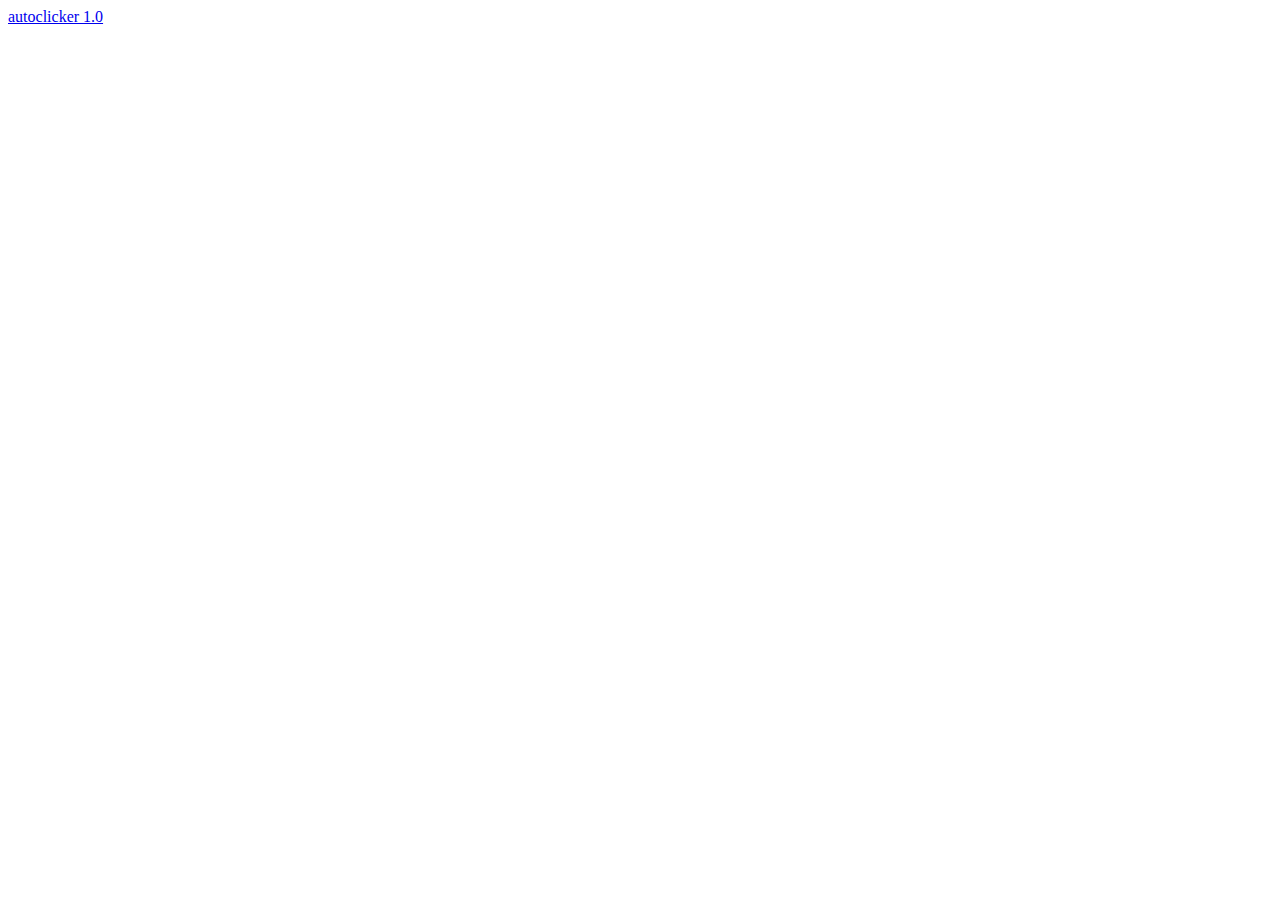
==== apps/bots/autoclicker.html @ 78ca0a11 "Add files via upload" ====
<!DOCTYPE html>
<html lang="en">
<head>
    <meta charset="UTF-8">
    <meta name="viewport" content="width=device-width, initial-scale=1.0">
    <title>Document</title>
</head>
<body>
    <a href="../../bots/autoclicker.exe" download>autoclicker 1.0</a>
</body>
</html>
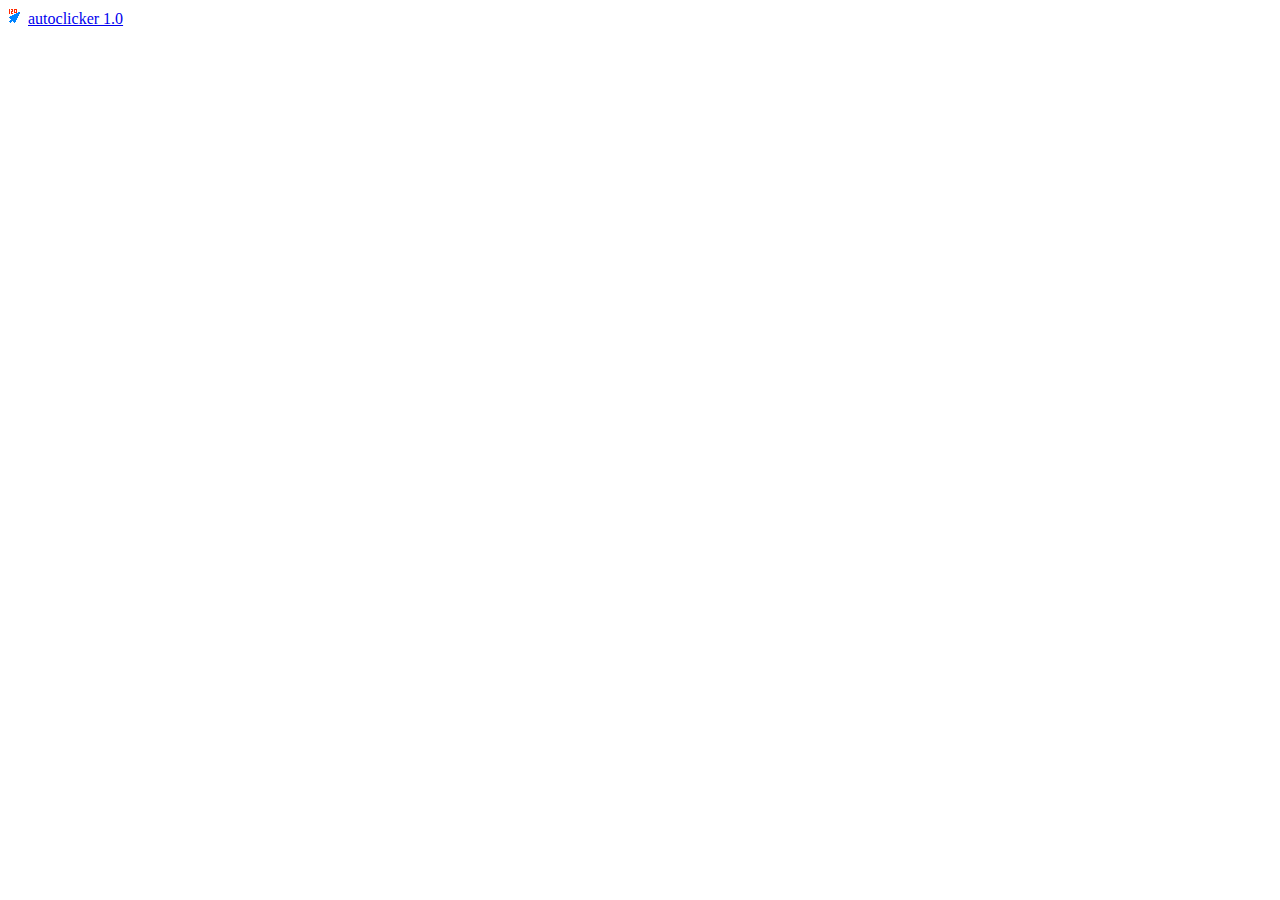
==== commit 5a2e3dfc: "Add files via upload" ====
--- a/apps/bots/autoclicker.html
+++ b/apps/bots/autoclicker.html
@@ -6,6 +6,7 @@
     <title>Document</title>
 </head>
 <body>
-    <a href="../../bots/autoclicker.exe" download>autoclicker 1.0</a>
+    <img src="../../asets/autoclicker-1.0.ico">
+    <a href="https://drive.google.com/file/d/1TkXPLeF_0sro3RXxnfwTx68_p-4tYXji/view?usp=sharing" target="_blank">autoclicker 1.0</a>
 </body>
 </html>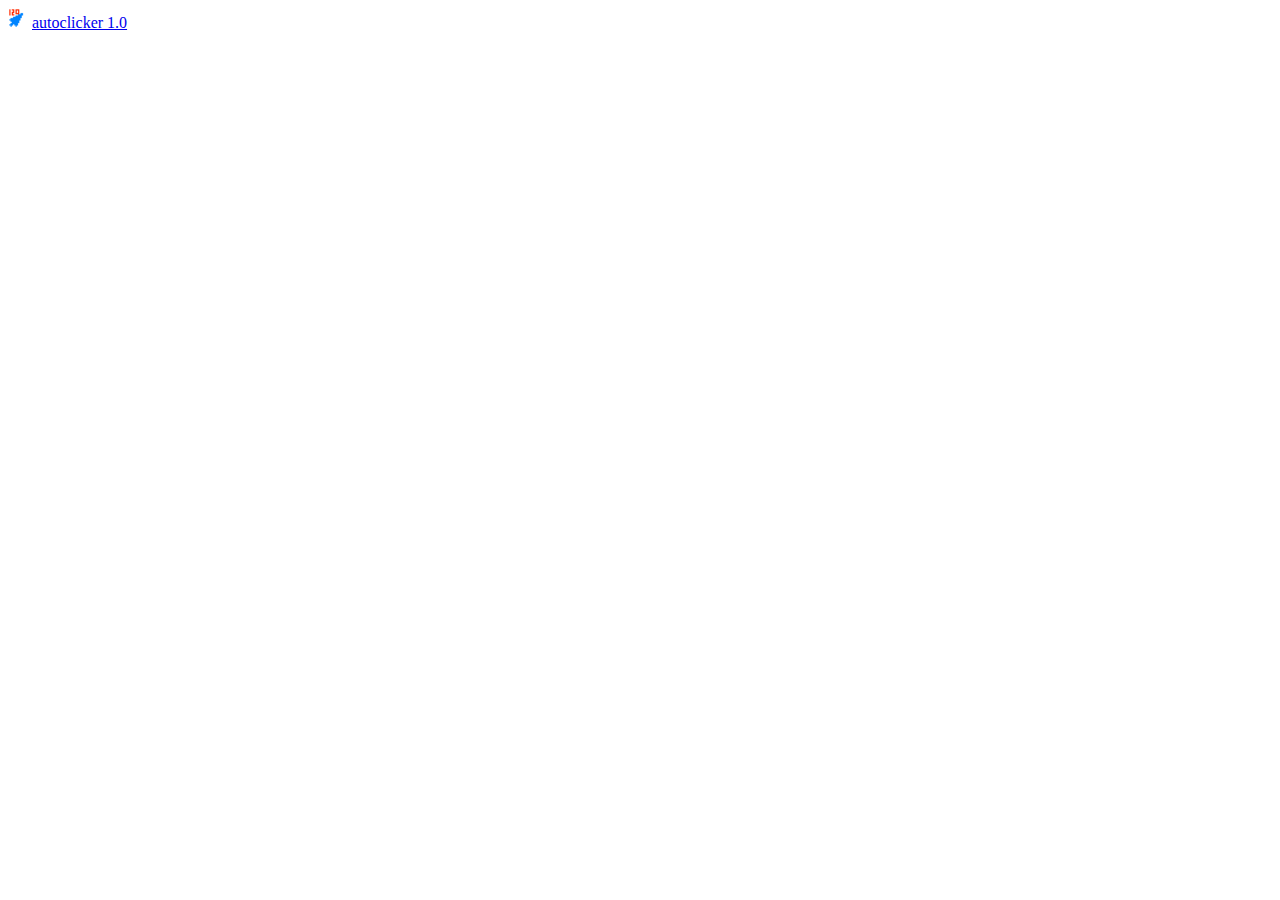
==== commit 51f86b26: "Add files via upload" ====
--- a/apps/bots/autoclicker.html
+++ b/apps/bots/autoclicker.html
@@ -6,7 +6,7 @@
     <title>Document</title>
 </head>
 <body>
-    <img src="../../asets/autoclicker-1.0.ico">
+    <img src="../../asets/autoclicker-1.0.ico" style="width: 20px; height: 20px;">
     <a href="https://drive.google.com/file/d/1TkXPLeF_0sro3RXxnfwTx68_p-4tYXji/view?usp=sharing" target="_blank">autoclicker 1.0</a>
 </body>
 </html>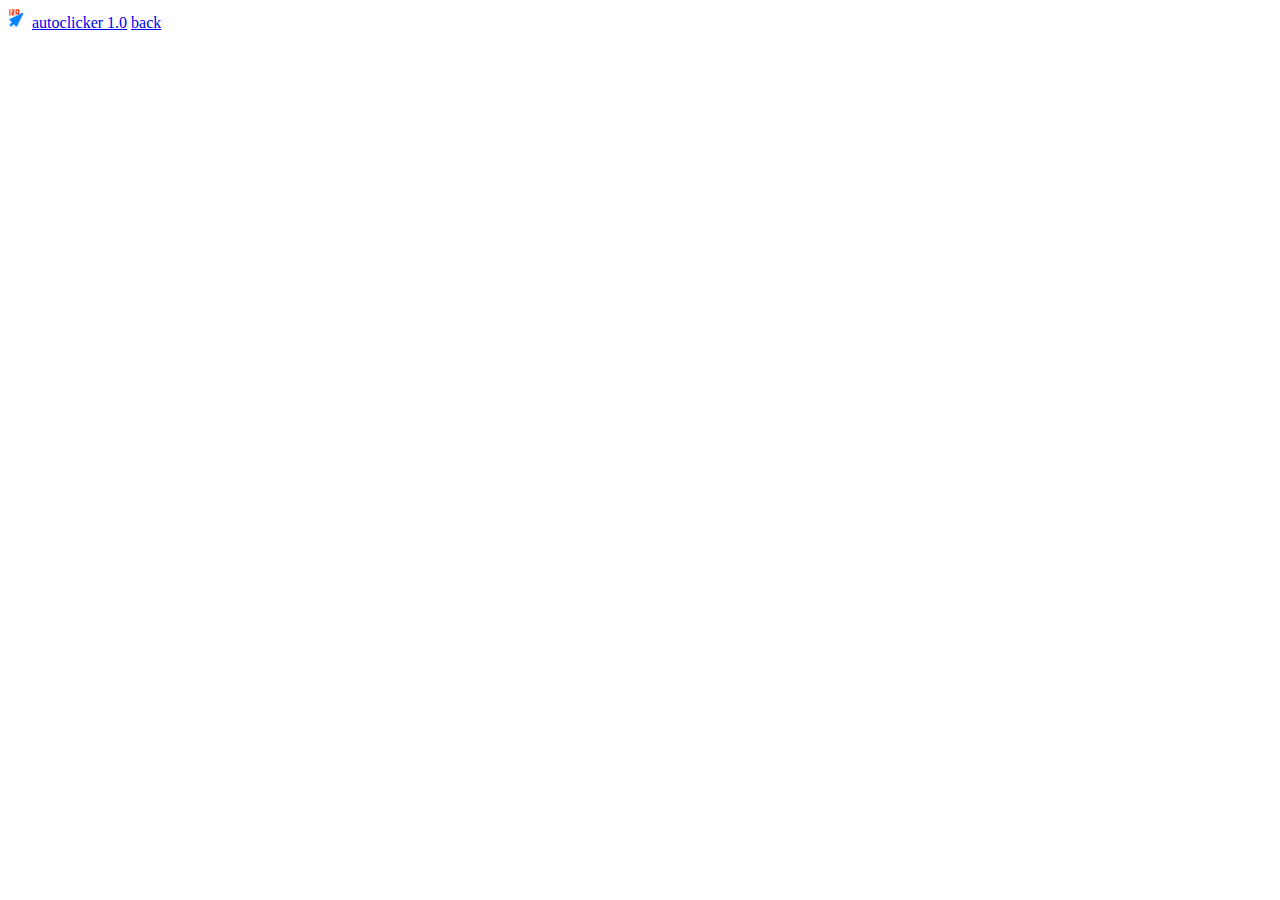
==== commit aad7dc91: "Add files via upload" ====
--- a/apps/bots/autoclicker.html
+++ b/apps/bots/autoclicker.html
@@ -3,10 +3,13 @@
 <head>
     <meta charset="UTF-8">
     <meta name="viewport" content="width=device-width, initial-scale=1.0">
-    <title>Document</title>
+    <title>autoclicker</title>
+    <link rel="icon" type="images/x-icon" href="..\..\asets\autoclicker-1.0.ico"/>
 </head>
 <body>
     <img src="../../asets/autoclicker-1.0.ico" style="width: 20px; height: 20px;">
-    <a href="https://drive.google.com/file/d/1TkXPLeF_0sro3RXxnfwTx68_p-4tYXji/view?usp=sharing" target="_blank">autoclicker 1.0</a>
+    <a href="https://drive.google.com/file/d/1DSH4iPEzHEjnjRuuyGfCdqu0berl6hah/view?usp=drive_link" target="_blank">autoclicker 1.0</a>
+    
+    <a href="..\..\index.html">back</a>
 </body>
 </html>